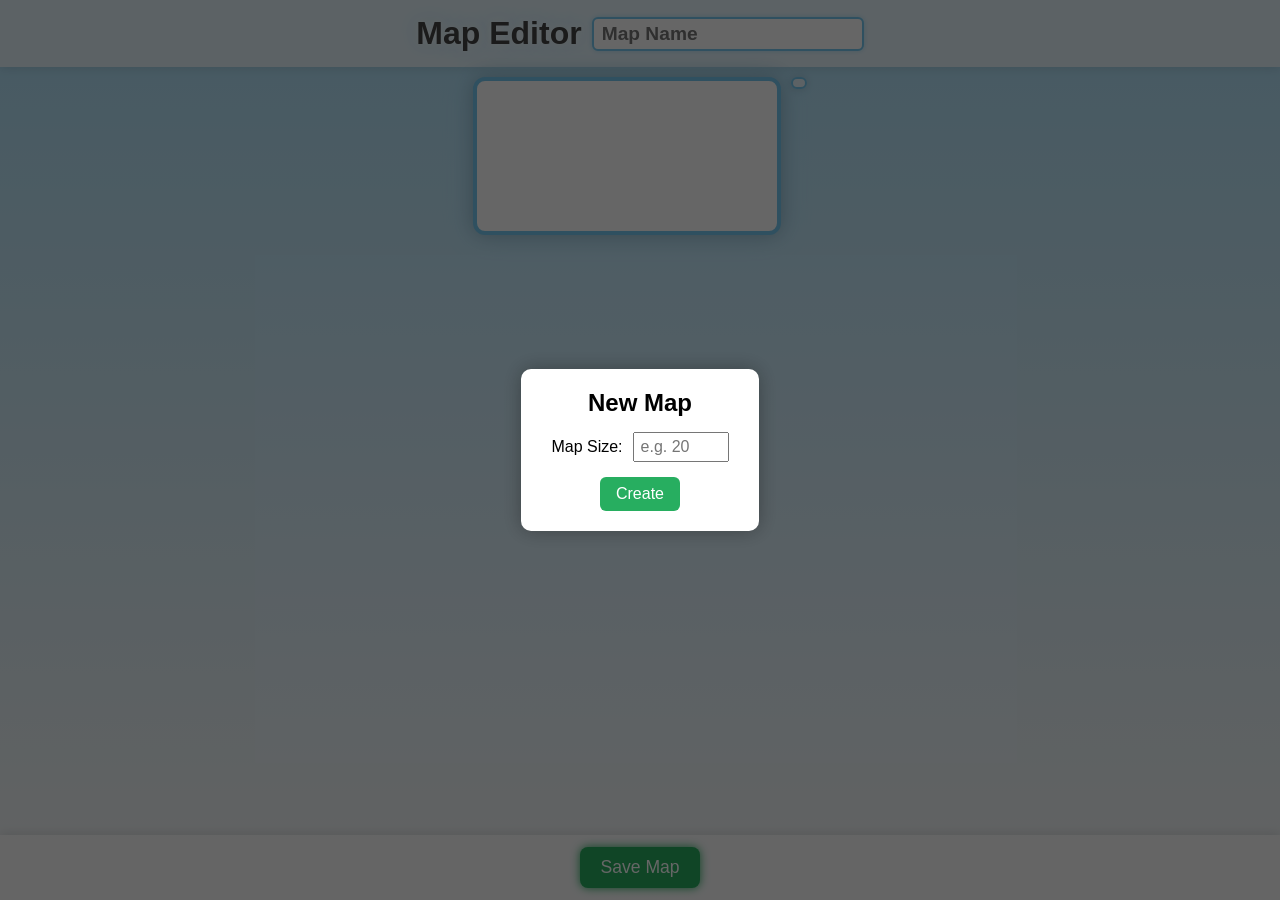
==== map-creator.html @ 2844f60d "Renaming files to match their use case" ====
<!DOCTYPE html>
<html lang="en">

<head>
    <meta charset="UTF-8">
    <title>Map Editor</title>
    <link rel="stylesheet" href="css/updateMap-styles.css">
</head>

<body>
    <header>
        <h1 class="editor-title">Map Editor</h1>
        <input id="mapName" type="text" placeholder="Map Name" />
    </header>

    <main id="editorMain">
        <canvas id="editorCanvas"></canvas>
        <div id="tilePalette"></div>
    </main>

    <footer>
        <button id="saveMapBtn">Save Map</button>
    </footer>

    <!-- Map Size Modal -->
    <div id="mapSizeModal" class="modal">
        <div class="modalContent">
            <h2>New Map</h2>
            <div class="mapSizeRow">
                <label for="mapSizeInput">Map Size:</label>
                <input type="number" id="mapSizeInput" min="10" max="10000" placeholder="e.g. 20">
            </div>
            <div class="buttonWrapper">
                <button id="createMapBtn">Create</button>
            </div>
        </div>
    </div>

    <script type="module" src="./js/create-map.js"></script>
</body>

</html>
---- css/updateMap-styles.css ----
body {
    margin: 0;
    padding: 0;
    font-family: 'Comic Sans MS', cursive, sans-serif;
    background: linear-gradient(to bottom, #aee1f9, #f9f9f9);
    /* snowy sky */
    display: flex;
    flex-direction: column;
    height: 100vh;
    overflow: hidden;
}

/* Title glowy like game */
header {
    display: flex;
    align-items: center;
    justify-content: center;
    padding: 15px;
    background: rgba(255, 255, 255, 0.7);
    box-shadow: 0 2px 10px rgba(0, 0, 0, 0.1);
}

.modal {
  position: fixed;
  top: 0;
  left: 0;
  width: 100%;
  height: 100%;
  background: rgba(0,0,0,0.6);
  display: flex;
  align-items: center;
  justify-content: center;
  z-index: 1000;
}

.modalContent {
  background: white;
  padding: 20px 30px;
  border-radius: 10px;
  box-shadow: 0 0 20px rgba(0,0,0,0.3);
  text-align: center;
}

.buttonWrapper {
    width: 100%;
    display: flex;
    justify-content: center;
}

.mapSizeRow {
  display: flex;
  align-items: center;
  gap: 10px;
}

.mapSizeRow input {
  width: 80px;
  padding: 4px 6px;
  font-size: 1rem;
}

.modalContent h2 {
  margin-top: 0;
  margin-bottom: 15px;
}

.modalContent button {
  margin-top: 15px;
  padding: 8px 16px;
  font-size: 1rem;
  border: none;
  border-radius: 6px;
  background: #27ae60;
  color: white;
  cursor: pointer;
}

.modalContent button:hover {
  background: #2ecc71;
}

.editor-title {
    text-align: center;
    color: #444;
    text-shadow: 0 0 10px #fff, 0 0 20px #aee1f9;
    margin: 0;
    font-size: 2rem;
}

#mapName {
    font-size: 1.2rem;
    font-weight: bold;
    padding: 4px 8px;
    margin-left: 10px;
    border: 2px solid #77c9f0;
    border-radius: 6px;
    background: white;
    color: #222;
    outline: none;
    box-shadow: 0 0 5px #aee1f9;
}

#editorMain {
  flex: 1;
  display: flex;
  flex-direction: row;
  align-items: flex-start; /* top align */
  justify-content: center;
  padding: 10px;
  gap: 10px;
}

#editorCanvas {
  background: white;
  border: 4px solid #77c9f0;
  border-radius: 12px;
  box-shadow: 0 0 20px rgba(0, 0, 0, 0.2), 0 0 30px #aee1f9;
  flex-shrink: 0;
}

#tilePalette {
  display: grid;
  grid-template-columns: repeat(2, 1fr);
  gap: 4px;
  padding: 4px;
  background: rgba(255, 255, 255, 0.7);
  border: 2px solid #77c9f0;
  border-radius: 10px;
  box-shadow: 0 0 10px rgba(0, 0, 0, 0.15);
  max-height: 90%;
  overflow-y: auto;
}

.tileOption {
  display: flex;
  flex-direction: column;
  align-items: center;
  border: 1px solid transparent; /* thinner border */
  padding: 2px; /* less padding */
  cursor: pointer;
  background: #f9f9f9;
  border-radius: 4px;
  font-size: 0.7rem; /* smaller label font */
}

.tileOption.selected {
  border-color: #007bff;
  background: #eaf3ff;
}

.tileOption img {
  width: 24px;  /* smaller icons */
  height: 24px;
}

footer {
  padding: 12px;
  text-align: center;
  background: rgba(255, 255, 255, 0.8);
  box-shadow: 0 -2px 10px rgba(0, 0, 0, 0.1);
  position: sticky;
  bottom: 0;
  z-index: 10;
}

footer button {
    background: #27ae60;
    color: white;
    padding: 10px 20px;
    border: none;
    border-radius: 8px;
    font-size: 1.1rem;
    cursor: pointer;
    box-shadow: 0 0 10px #27ae60;
    transition: 0.2s;
}

footer button:hover {
    background: #2ecc71;
    box-shadow: 0 0 15px #2ecc71;
}
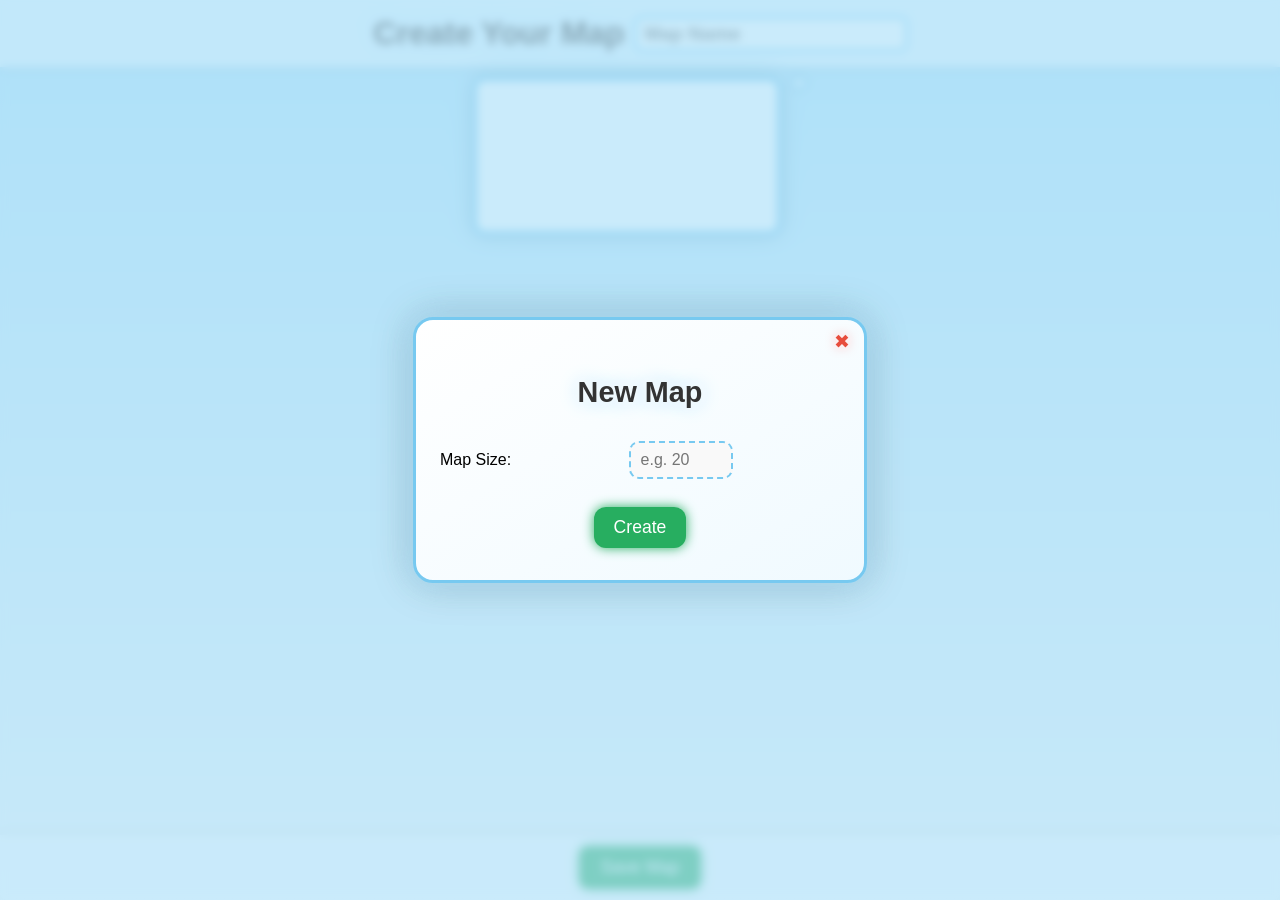
==== commit 114b804f: "Editing map from a checkpoint now works!" ====
--- a/map-creator.html
+++ b/map-creator.html
@@ -9,7 +9,7 @@
 
 <body>
     <header>
-        <h1 class="editor-title">Map Editor</h1>
+        <h1 class="editor-title">Create Your Map</h1>
         <input id="mapName" type="text" placeholder="Map Name" />
     </header>
 
--- a/css/updateMap-styles.css
+++ b/css/updateMap-styles.css
@@ -1,50 +1,121 @@
 body {
-    margin: 0;
-    padding: 0;
-    font-family: 'Comic Sans MS', cursive, sans-serif;
-    background: linear-gradient(to bottom, #aee1f9, #f9f9f9);
-    /* snowy sky */
-    display: flex;
-    flex-direction: column;
-    height: 100vh;
-    overflow: hidden;
-}
-
-/* Title glowy like game */
+  margin: 0;
+  padding: 0;
+  font-family: 'Comic Sans MS', cursive, sans-serif;
+  background: linear-gradient(to bottom, #aee1f9, #f9f9f9);
+  display: flex;
+  flex-direction: column;
+  height: 100vh;
+  overflow: hidden;
+}
+
 header {
-    display: flex;
-    align-items: center;
-    justify-content: center;
-    padding: 15px;
-    background: rgba(255, 255, 255, 0.7);
-    box-shadow: 0 2px 10px rgba(0, 0, 0, 0.1);
+  display: flex;
+  align-items: center;
+  justify-content: center;
+  padding: 15px;
+  background: rgba(255, 255, 255, 0.7);
+  box-shadow: 0 2px 10px rgba(0, 0, 0, 0.1);
 }
 
 .modal {
+  display: none;
   position: fixed;
-  top: 0;
-  left: 0;
+  inset: 0;
+  z-index: 9999;
+  background: rgba(174, 225, 249, 0.65);
+  display: flex;
+  align-items: center;
+  justify-content: center;
+  backdrop-filter: blur(4px);
+}
+
+.modalContent {
+  background: linear-gradient(to bottom right, #ffffff, #f0faff);
+  padding: 2rem 1.5rem;
+  border-radius: 20px;
+  border: 3px solid #77c9f0;
+  box-shadow: 0 0 25px #aee1f9, 0 0 40px rgba(0, 0, 0, 0.25);
+  width: 90%;
+  max-width: 400px;
+  text-align: center;
+  animation: modalDrop 0.3s ease;
+  position: relative;
+}
+
+.modalContent h2 {
+  margin-bottom: 1.2rem;
+  font-size: 1.8rem;
+  color: #333;
+  text-shadow: 0 0 10px #fff, 0 0 20px #aee1f9;
+}
+
+.modalContent input[type="file"],
+.modalContent input[type="number"],
+.modalContent input[type="text"] {
+  display: block;
+  margin: 0.8rem auto;
+  padding: 8px 10px;
+  border: 2px dashed #77c9f0;
+  border-radius: 10px;
+  background: #f9f9f9;
+  cursor: pointer;
+  font-size: 1rem;
+  transition: 0.2s;
+}
+
+.modalContent input:hover {
+  background: #eaf8ff;
+}
+
+.modalContent button {
+  background: #27ae60;
+  color: white;
+  padding: 10px 20px;
+  border: none;
+  border-radius: 12px;
+  font-size: 1.1rem;
+  cursor: pointer;
+  box-shadow: 0 0 12px #27ae60;
+  transition: 0.2s;
+  margin-top: 1rem;
+}
+
+.modalContent button:hover {
+  background: #2ecc71;
+  box-shadow: 0 0 18px #2ecc71;
+}
+
+.modalContent::after {
+  content: "✖";
+  position: absolute;
+  top: 10px;
+  right: 14px;
+  font-size: 1.2rem;
+  color: #e74c3c;
+  cursor: pointer;
+  text-shadow: 0 0 8px #fff, 0 0 12px #ffaaaa;
+}
+
+.modalContent::after:hover {
+  color: #ff6b6b;
+}
+
+@keyframes modalDrop {
+  from {
+    opacity: 0;
+    transform: translateY(-20px) scale(0.95);
+  }
+  to {
+    opacity: 1;
+    transform: translateY(0) scale(1);
+  }
+}
+
+.buttonWrapper {
   width: 100%;
-  height: 100%;
-  background: rgba(0,0,0,0.6);
-  display: flex;
-  align-items: center;
-  justify-content: center;
-  z-index: 1000;
-}
-
-.modalContent {
-  background: white;
-  padding: 20px 30px;
-  border-radius: 10px;
-  box-shadow: 0 0 20px rgba(0,0,0,0.3);
-  text-align: center;
-}
-
-.buttonWrapper {
-    width: 100%;
-    display: flex;
-    justify-content: center;
+  display: flex;
+  justify-content: center;
 }
 
 .mapSizeRow {
@@ -59,52 +130,32 @@
   font-size: 1rem;
 }
 
-.modalContent h2 {
-  margin-top: 0;
-  margin-bottom: 15px;
-}
-
-.modalContent button {
-  margin-top: 15px;
-  padding: 8px 16px;
-  font-size: 1rem;
-  border: none;
+.editor-title {
+  text-align: center;
+  color: #444;
+  text-shadow: 0 0 10px #fff, 0 0 20px #aee1f9;
+  margin: 0;
+  font-size: 2rem;
+}
+
+#mapName {
+  font-size: 1.2rem;
+  font-weight: bold;
+  padding: 4px 8px;
+  margin-left: 10px;
+  border: 2px solid #77c9f0;
   border-radius: 6px;
-  background: #27ae60;
-  color: white;
-  cursor: pointer;
-}
-
-.modalContent button:hover {
-  background: #2ecc71;
-}
-
-.editor-title {
-    text-align: center;
-    color: #444;
-    text-shadow: 0 0 10px #fff, 0 0 20px #aee1f9;
-    margin: 0;
-    font-size: 2rem;
-}
-
-#mapName {
-    font-size: 1.2rem;
-    font-weight: bold;
-    padding: 4px 8px;
-    margin-left: 10px;
-    border: 2px solid #77c9f0;
-    border-radius: 6px;
-    background: white;
-    color: #222;
-    outline: none;
-    box-shadow: 0 0 5px #aee1f9;
+  background: white;
+  color: #222;
+  outline: none;
+  box-shadow: 0 0 5px #aee1f9;
 }
 
 #editorMain {
   flex: 1;
   display: flex;
   flex-direction: row;
-  align-items: flex-start; /* top align */
+  align-items: flex-start;
   justify-content: center;
   padding: 10px;
   gap: 10px;
@@ -135,12 +186,12 @@
   display: flex;
   flex-direction: column;
   align-items: center;
-  border: 1px solid transparent; /* thinner border */
-  padding: 2px; /* less padding */
+  border: 1px solid transparent;
+  padding: 2px;
   cursor: pointer;
   background: #f9f9f9;
   border-radius: 4px;
-  font-size: 0.7rem; /* smaller label font */
+  font-size: 0.7rem;
 }
 
 .tileOption.selected {
@@ -149,7 +200,7 @@
 }
 
 .tileOption img {
-  width: 24px;  /* smaller icons */
+  width: 24px;
   height: 24px;
 }
 
@@ -164,18 +215,18 @@
 }
 
 footer button {
-    background: #27ae60;
-    color: white;
-    padding: 10px 20px;
-    border: none;
-    border-radius: 8px;
-    font-size: 1.1rem;
-    cursor: pointer;
-    box-shadow: 0 0 10px #27ae60;
-    transition: 0.2s;
+  background: #27ae60;
+  color: white;
+  padding: 10px 20px;
+  border: none;
+  border-radius: 8px;
+  font-size: 1.1rem;
+  cursor: pointer;
+  box-shadow: 0 0 10px #27ae60;
+  transition: 0.2s;
 }
 
 footer button:hover {
-    background: #2ecc71;
-    box-shadow: 0 0 15px #2ecc71;
-}+  background: #2ecc71;
+  box-shadow: 0 0 15px #2ecc71;
+}
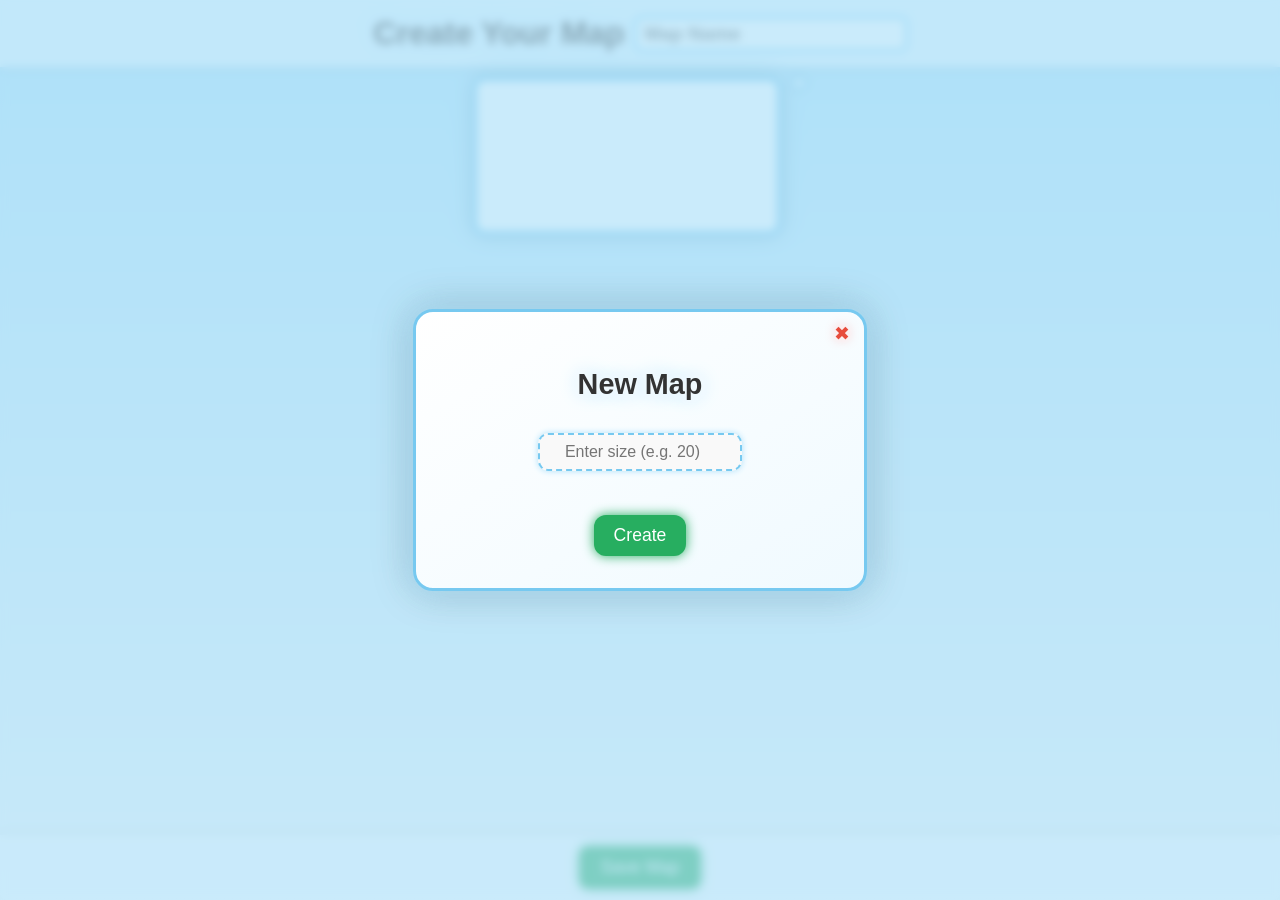
==== commit b3e80822: "Styling changes" ====
--- a/map-creator.html
+++ b/map-creator.html
@@ -2,41 +2,38 @@
 <html lang="en">
 
 <head>
-    <meta charset="UTF-8">
-    <title>Map Editor</title>
-    <link rel="stylesheet" href="css/updateMap-styles.css">
+  <meta charset="UTF-8">
+  <title>Map Editor</title>
+  <link rel="stylesheet" href="css/updateMap-styles.css">
 </head>
 
 <body>
-    <header>
-        <h1 class="editor-title">Create Your Map</h1>
-        <input id="mapName" type="text" placeholder="Map Name" />
-    </header>
+  <header>
+    <h1 class="editor-title">Create Your Map</h1>
+    <input id="mapName" type="text" placeholder="Map Name" />
+  </header>
 
-    <main id="editorMain">
-        <canvas id="editorCanvas"></canvas>
-        <div id="tilePalette"></div>
-    </main>
+  <main id="editorMain">
+    <canvas id="editorCanvas"></canvas>
+    <div id="tilePalette"></div>
+  </main>
 
-    <footer>
-        <button id="saveMapBtn">Save Map</button>
-    </footer>
+  <footer>
+    <button id="saveMapBtn">Save Map</button>
+  </footer>
 
-    <!-- Map Size Modal -->
-    <div id="mapSizeModal" class="modal">
-        <div class="modalContent">
-            <h2>New Map</h2>
-            <div class="mapSizeRow">
-                <label for="mapSizeInput">Map Size:</label>
-                <input type="number" id="mapSizeInput" min="10" max="10000" placeholder="e.g. 20">
-            </div>
-            <div class="buttonWrapper">
-                <button id="createMapBtn">Create</button>
-            </div>
-        </div>
+  <!-- Map Size Modal -->
+  <div id="mapSizeModal" class="modal">
+    <div class="modalContent">
+      <h2>New Map</h2>
+      <div class="mapSizeBox">
+        <input type="number" id="mapSizeInput" min="10" max="10000" placeholder="Enter size (e.g. 20)">
+      </div>
+      <button id="createMapBtn">Create</button>
     </div>
+  </div>
 
-    <script type="module" src="./js/create-map.js"></script>
+  <script type="module" src="./js/create-map.js"></script>
 </body>
 
-</html>+</html>
--- a/css/updateMap-styles.css
+++ b/css/updateMap-styles.css
@@ -230,3 +230,28 @@
   background: #2ecc71;
   box-shadow: 0 0 15px #2ecc71;
 }
+
+.mapSizeBox {
+  display: flex;
+  justify-content: center;
+  margin: 1rem 0;
+}
+
+.mapSizeBox input {
+  width: 180px;
+  padding: 10px;
+  font-size: 1rem;
+  text-align: center;
+  border: 2px dashed #77c9f0;
+  border-radius: 10px;
+  background: #f9f9f9;
+  outline: none;
+  transition: 0.2s;
+  box-shadow: 0 0 6px #aee1f9;
+}
+
+.mapSizeBox input:hover,
+.mapSizeBox input:focus {
+  background: #eaf8ff;
+  box-shadow: 0 0 12px #77c9f0;
+}
